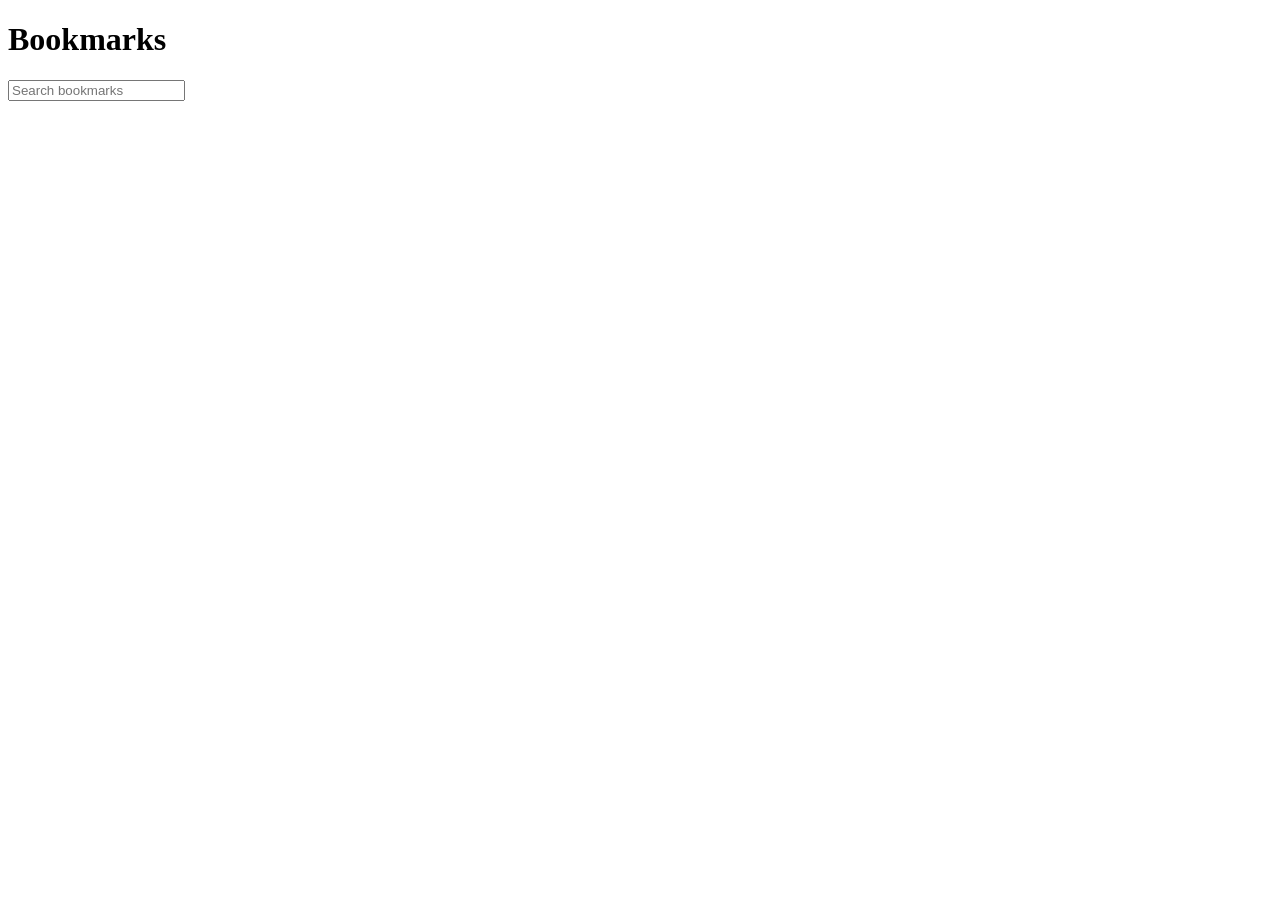
==== ui/bookmarks.html @ efd4aabd "Build a Chromium-based browser in Rust through Milestone 2 Add a lightweight browser built on CEF, w" ====
<!doctype html>
<html lang="en">
  <head>
    <meta charset="utf-8" />
    <meta http-equiv="Content-Security-Policy" content="default-src 'none'; style-src 'unsafe-inline'; script-src 'unsafe-inline'" />
    <title>Bookmarks</title>
    <style>
      /*TOKENS*/
      /*PAGES*/
    </style>
  </head>
  <body data-page="bookmarks">
    <main>
      <h1>Bookmarks</h1>
      <div class="toolbar-row"><input id="search" type="search" placeholder="Search bookmarks" aria-label="Search bookmarks" /></div><ul class="list" id="list"></ul><p class="empty" id="empty" hidden>No bookmarks found. Press the star in the address bar to add one.</p>
    </main>
    <script>
      /*SCRIPT*/
    </script>
  </body>
</html>
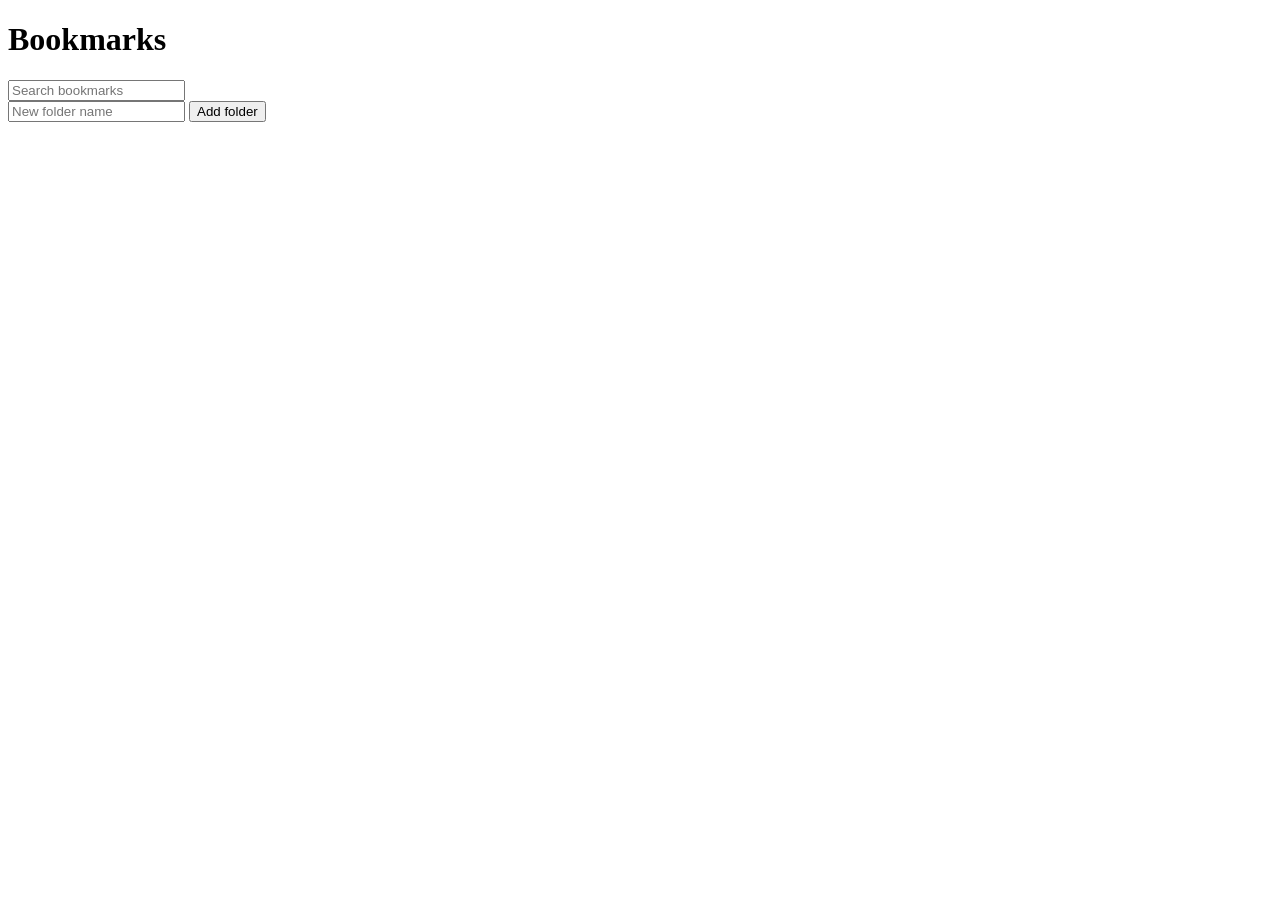
==== commit dd845932: "Rename to Stardust and fill Milestone 2 gaps Rename the project to Stardust by Ambiqa, and add addre" ====
--- a/ui/bookmarks.html
+++ b/ui/bookmarks.html
@@ -12,7 +12,16 @@
   <body data-page="bookmarks">
     <main>
       <h1>Bookmarks</h1>
-      <div class="toolbar-row"><input id="search" type="search" placeholder="Search bookmarks" aria-label="Search bookmarks" /></div><ul class="list" id="list"></ul><p class="empty" id="empty" hidden>No bookmarks found. Press the star in the address bar to add one.</p>
+      <div class="toolbar-row"><input id="search" type="search" placeholder="Search bookmarks" aria-label="Search bookmarks" /></div>
+      <section aria-label="Folders">
+        <div class="toolbar-row">
+          <input id="new-folder" type="text" placeholder="New folder name" aria-label="New folder name" />
+          <button class="quiet-button" id="add-folder">Add folder</button>
+        </div>
+        <ul class="list" id="folders"></ul>
+      </section>
+      <ul class="list" id="list"></ul>
+      <p class="empty" id="empty" hidden>No bookmarks found. Press the star in the address bar to add one.</p>
     </main>
     <script>
       /*SCRIPT*/
